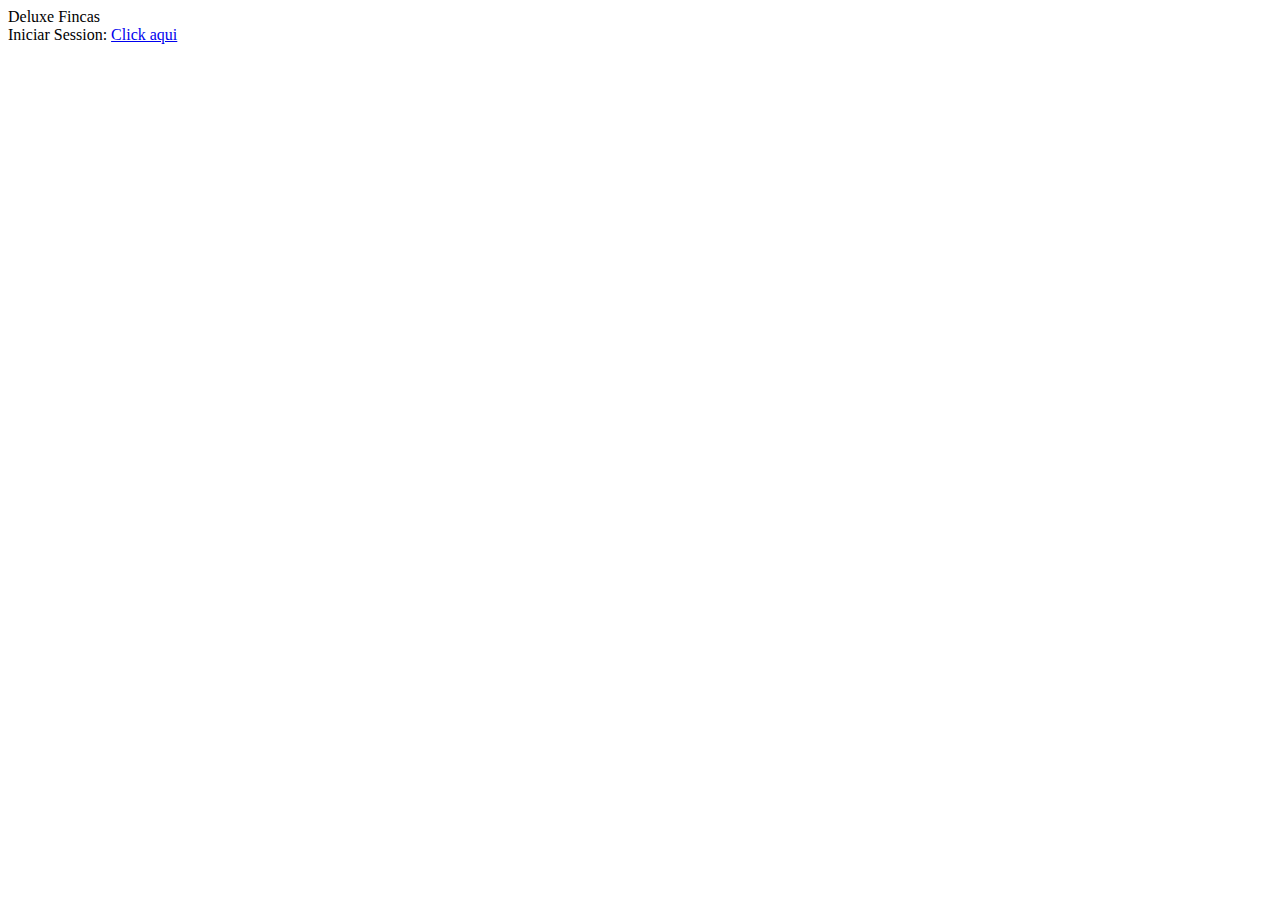
==== src/main/resources/static/Index1.html @ 0c3aa0c3 "Incluir Parte de FrontEnd" ====
<!DOCTYPE html>
<html lang="en">

<head>
    <meta charset="UTF-8">
    <meta http-equiv="X-UA-Compatible" content="IE=edge; charset=utf-8">
    <meta name="viewport" content="width=device-width, initial-scale=1.0">
    <title>Single sign on with github</title>


    <base href="/" />
    <link rel="stylesheet" type="text/css" href="/webjars/bootstrap/css/bootstrap.min.css" />
    <link rel='stylesheet' type='text/css' href='/css/maquetado.css' />

</head>

<body>
    <div id="navbar" class="barra">
        <div id="logo" class="reverse">            
            <div class="logo">Deluxe <span>Fincas</span></div>
        </div>
    </div>

        
    <div class="titulo noautenticado">
        Iniciar Session: <a href="/oauth2/authorization/github" class="btn btn-outline-primary">Click aqui</a>
    </div>
    <div class="container autenticado" style="display: none;">
        Autenticado como <span id="user"> </span>
        <div>
            <button onClick="logout()" class="btn btn-primary">Logout</button>
        </div>
    </div>

    </div>
    <script type="text/javascript" src="/webjars/jquery/jquery.min.js"></script>
    <script type="text/javascript" src="/webjars/bootstrap/js/bootstrap.min.js"> </script>
    <script type="text/javascript">
        $.ajaxSetup({
            beforeSend: function (xhr, settings) {
                if (settings.type == 'POST' || settings.type == 'PUT'
                    || settings.type == 'DELETE') {
                    if (!(/^http:.*/.test(settings.url) || /^https:.*/
                        .test(settings.url))) {
                        // Only send the token to relative URLs i.e. locally.
                        xhr.setRequestHeader("X-XSRF-TOKEN",
                            Cookies.get('XSRF-TOKEN'));
                    }
                }
            }
        });

        $.get('/user', function (data) {
            $('#user').html(data.name);
            $('.noautenticado').hide();
            $('.autenticado').show();
        });
        var logout = function () {
            $.post("/logout", function () {
                $("#user").html('');
                $(".noautenticado").show();
                $(".autenticado").hide();
            })
            return true;
        }

    </script>

</body>

</html>
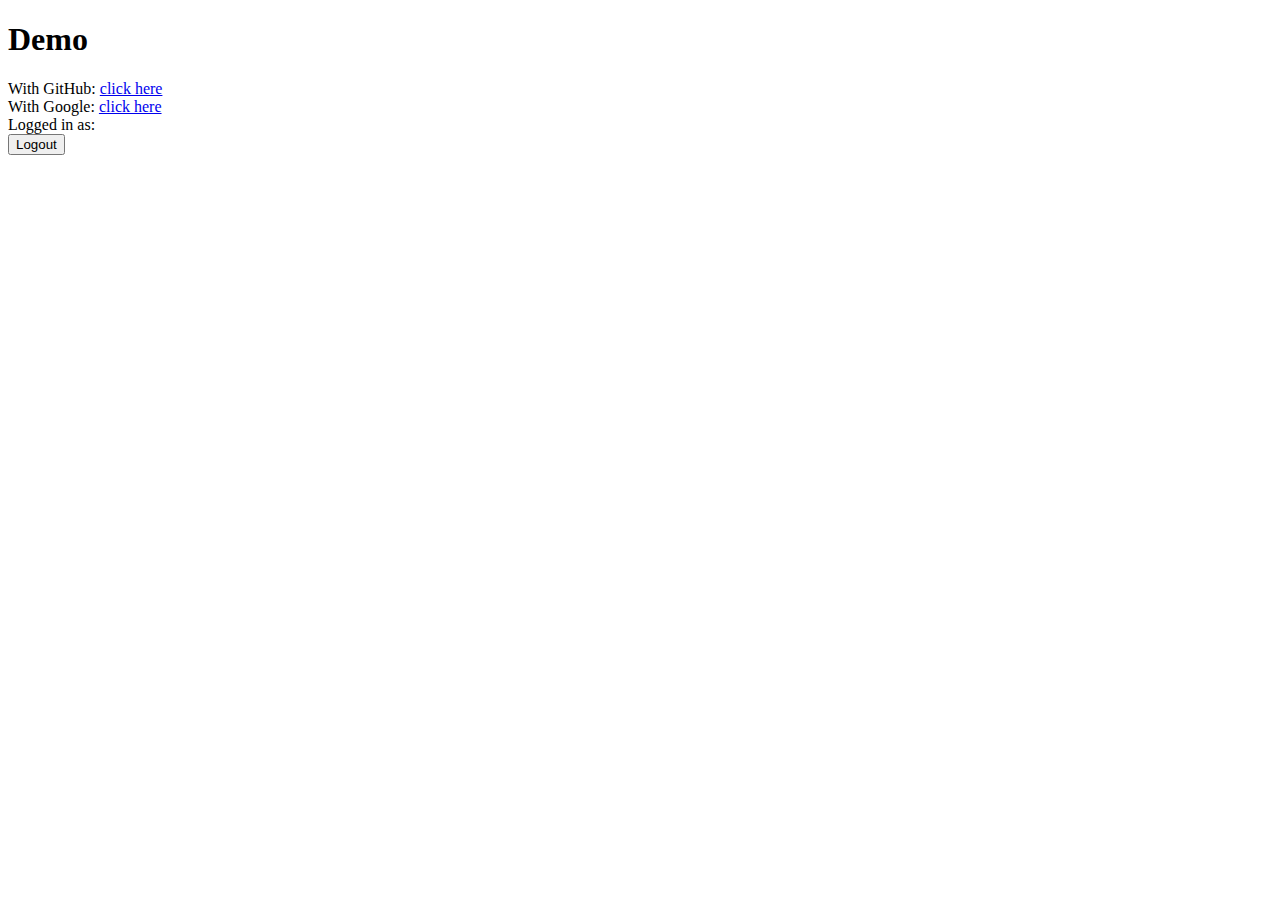
==== commit 5d1359d5: "Cambio de inicio" ====
--- a/src/main/resources/static/Index1.html
+++ b/src/main/resources/static/Index1.html
@@ -1,40 +1,42 @@
-<!DOCTYPE html>
+<!doctype html>
 <html lang="en">
 
 <head>
-    <meta charset="UTF-8">
-    <meta http-equiv="X-UA-Compatible" content="IE=edge; charset=utf-8">
-    <meta name="viewport" content="width=device-width, initial-scale=1.0">
-    <title>Single sign on with github</title>
-
-
+    <meta charset="utf-8" />
+    <meta http-equiv="X-UA-Compatible" content="IE=edge" />
+    <title>Deluxe Fincas</title>
+    <meta name="description" content="" />
+    <meta name="viewport" content="width=device-width" />
     <base href="/" />
     <link rel="stylesheet" type="text/css" href="/webjars/bootstrap/css/bootstrap.min.css" />
-    <link rel='stylesheet' type='text/css' href='/css/maquetado.css' />
-
+    <link rel='stylesheet' type='text/css' media='screen' href='./css/maquetado.css'>
+    <script type="text/javascript" src="/webjars/jquery/jquery.min.js"></script>
+    <script type="text/javascript" src="/webjars/bootstrap/js/bootstrap.min.js"></script>
+    <script type="text/javascript" src="/webjars/js-cookie/js.cookie.js"></script>
 </head>
 
 <body>
-    <div id="navbar" class="barra">
-        <div id="logo" class="reverse">            
-            <div class="logo">Deluxe <span>Fincas</span></div>
+    <h1>Demo</h1>
+
+    <div class="container unauthenticated">
+        
+        <div>
+            With GitHub: <a href="/oauth2/authorization/github">click here</a>
+        </div>
+        <div>
+            With Google: <a href="/oauth2/authorization/google">click here</a>
         </div>
     </div>
 
-        
-    <div class="titulo noautenticado">
-        Iniciar Session: <a href="/oauth2/authorization/github" class="btn btn-outline-primary">Click aqui</a>
-    </div>
-    <div class="container autenticado" style="display: none;">
-        Autenticado como <span id="user"> </span>
+    <div class="container authenticated">
+        Logged in as: <span id="user"></span>
         <div>
             <button onClick="logout()" class="btn btn-primary">Logout</button>
         </div>
     </div>
+    <div class="container text-danger error"></div>
 
-    </div>
-    <script type="text/javascript" src="/webjars/jquery/jquery.min.js"></script>
-    <script type="text/javascript" src="/webjars/bootstrap/js/bootstrap.min.js"> </script>
+
     <script type="text/javascript">
         $.ajaxSetup({
             beforeSend: function (xhr, settings) {
@@ -50,22 +52,29 @@
             }
         });
 
-        $.get('/user', function (data) {
-            $('#user').html(data.name);
-            $('.noautenticado').hide();
-            $('.autenticado').show();
+        $.get("/user", function (data) {
+            $("#user").html(data.name);
+            $(".unauthenticated").hide()
+            $(".authenticated").show()
         });
+
         var logout = function () {
             $.post("/logout", function () {
                 $("#user").html('');
-                $(".noautenticado").show();
-                $(".autenticado").hide();
+                $(".unauthenticated").show();
+                $(".authenticated").hide();
             })
             return true;
+
+            $.get("/error", function(data) {
+                if (data) {
+                    $(".error").html(data);
+                } else {
+                    $(".error").html('');
+                }
+            });
         }
-
     </script>
-
 </body>
 
 </html>--- a/src/main/resources/static/css/maquetado.css
+++ b/src/main/resources/static/css/maquetado.css
@@ -0,0 +1,227 @@
+/*
+El fondo y el sistema de menus
+*/
+
+body {
+    margin: 0;
+    /* Aqui el origen de la imagen */
+    background-image: url(../image/fondo.jpeg);
+    /* Fijar la imagen de fondo este vertical y
+        horizontalmente y centrado */
+    background-position: center center;
+    /* Esta imagen no debe de repetirse */
+    background-repeat: no-repeat;
+    /* COn esta regla fijamos la imagen en la pantalla. */
+    background-attachment: fixed;
+    /* La imagen ocupa el 100% y se reescala */
+    background-size: cover;
+    /* Damos un color de fondo mientras la imagen esta cargando  */
+    background-color: #e9ebee;
+    -webkit-background-size: cover;
+    -moz-background-size: cover;
+    -o-background-size: cover;
+    background-size: cover;
+    /* nos aseguramos que el elemento ocupe toda la ventana del navegador */
+    min-height: 100%;
+}
+
+#navbar {
+    display: grid;
+    min-height: 20px;
+    grid-auto-flow: column;
+    background-color: #fcfcfc;
+    grid-gap: 1.5em;
+    padding: 0 40px;
+    -webkit-box-shadow: -1px 4px 5px 0px rgba(209, 205, 209, 1);
+    -moz-box-shadow: -1px 4px 5px 0px rgba(209, 205, 209, 1);
+    box-shadow: -1px 4px 5px 0px rgba(209, 205, 209, 1);
+}
+
+#logo {
+    display: grid;
+    justify-content: start;
+    align-content: center;
+    font-family: "Open Sans", sans-serif;
+    font-size: 30px;
+    font-weight: 700;
+    color: #000;
+    font-style: oblique;
+    /*text-transform: uppercase;*/
+}
+
+.logo span {
+    color: #0474bc;
+}
+
+#links {
+    display: grid;
+    justify-content: right;
+    align-content: center;
+    grid-auto-flow: column;
+    grid-gap: 1.5em;
+    font-family: "Open Sans", sans-serif;
+}
+
+#links a {
+    text-decoration: none;
+    color: #333;
+    /*text-transform: uppercase;*/
+    font-style: italic;
+    font-weight: bold;
+}
+
+#links a:hover {
+    color: #0474bc;
+}
+
+
+/* =======================
+  ******* Mobile Menu ******
+  ========================*/
+
+.sidenav {
+    height: 100%;
+    width: 0;
+    position: fixed;
+    z-index: 1;
+    top: 0;
+    left: 0;
+    background-color: #111;
+    overflow-x: hidden;
+    transition: 0.5s;
+    padding-top: 60px;
+}
+
+.sidenav a {
+    padding: 8px 8px 8px 32px;
+    text-decoration: none;
+    font-size: 25px;
+    color: #818181;
+    display: block;
+    transition: 0.3s;
+}
+
+.sidenav a:hover {
+    color: #fff;
+}
+
+.sidenav .closebtn {
+    position: absolute;
+    top: 0;
+    right: 25px;
+    font-size: 36px;
+    margin-left: 50px;
+}
+
+a {
+    font-family: "Open Sans", sans-serif;
+}
+
+
+/* Mobile to Tablet  */
+
+@media (min-width: 320px) and (max-width: 767px) {
+    #links,
+    .mobile-menu {
+        display: none;
+    }
+    #logo {
+        display: inline-grid;
+        grid-template-columns: auto auto;
+        grid-gap: 70px;
+    }
+}
+
+
+/* Tablet to Desktop */
+
+@media (min-width: 768px) {
+    .mobile-btn {
+        display: none;
+    }
+}
+
+
+/*
+El maquetado empieza aca
+*/
+
+.contenedor {
+    display: grid;
+    grid-template-columns: 4fr 10fr;
+    grid-template-rows: 1fr 1fr 21fr 1fr;
+    gap: 1% 0.5%;
+    grid-auto-flow: row dense;
+    grid-template-areas: "menus menus" "titulo titulo" "formulario listado" "pie pie";
+    padding-left: 1rem;
+    padding-right: 1rem;
+}
+
+.menus {
+    grid-area: menus;
+}
+
+.titulo {
+    grid-area: titulo;
+}
+
+.formulario {
+    display: grid;
+    grid-template-columns: 15fr 5fr;
+    grid-template-areas: "campos .";
+    grid-area: formulario;
+}
+
+.campos {
+    grid-area: campos;
+}
+
+.listado {
+    grid-area: listado;
+}
+
+.pie {
+    grid-area: pie;
+}
+
+html,
+body,
+.contenedor {
+    height: 100%;
+    margin: 0;
+}
+
+
+/*
+Presentacion varia
+*/
+
+
+h1,
+th,
+td {
+    color: aliceblue;
+    font-weight: 600;
+}
+
+h1 {
+    background-color: rgba(0, 0, 0, 0.5);
+}
+
+table {
+    background-color: rgba(0, 0, 0, 0.4);
+}
+
+.pie {
+    align-items: center;
+    text-align: center;
+    color: aliceblue;
+    font-weight: 600;
+    font-size: small;
+}
+
+button[type=submit] {
+    background-color: rgba(34, 88, 143, 0.9);
+    font-weight: 600;
+}
+
